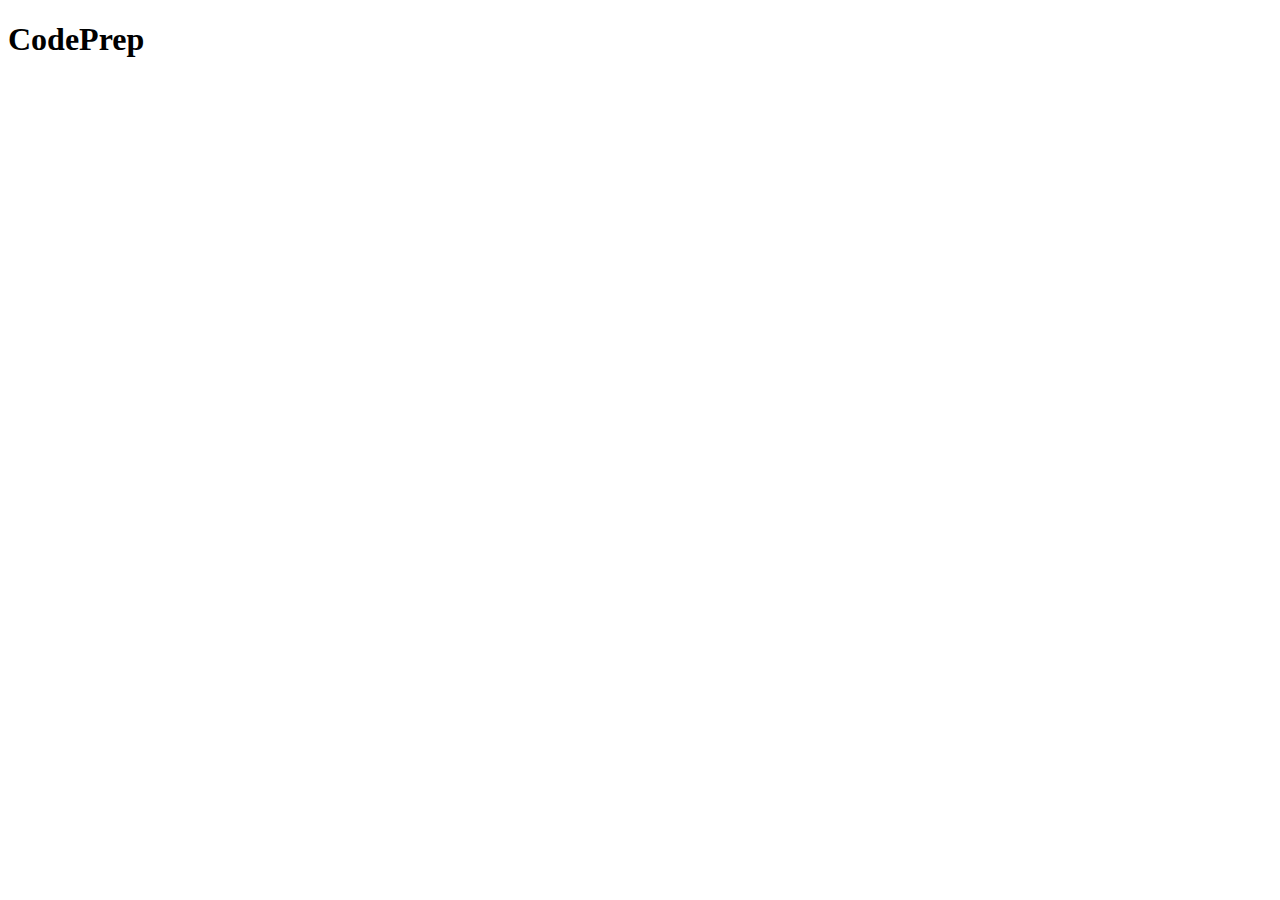
==== index.html @ efaad20c "OK" ====
<!DOCTYPE html>
<html lang="en">
<head>
	<meta charset="UTF-8">
	<title>Document</title>
</head>
<body>
	<header><h1>CodePrep</h1>
	</header>
	<main><ul></ul>
	<li></li>
	</main>
	<hooteer></hooteer>
</body>
</html>
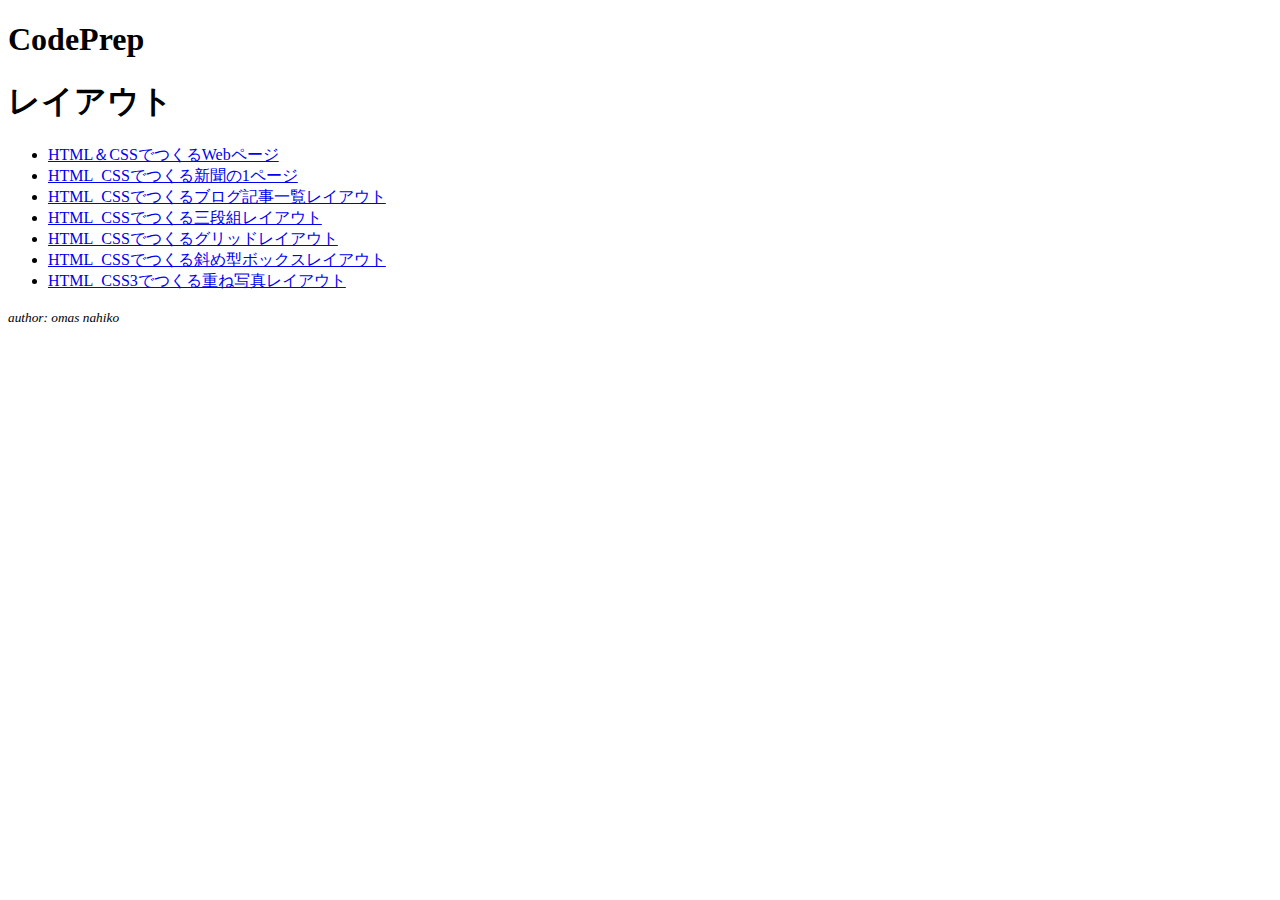
==== commit 6a195db3: "OK" ====
--- a/index.html
+++ b/index.html
@@ -1,15 +1,25 @@
 <!DOCTYPE html>
-<html lang="en">
-<head>
-	<meta charset="UTF-8">
-	<title>Document</title>
-</head>
-<body>
-	<header><h1>CodePrep</h1>
-	</header>
-	<main><ul></ul>
-	<li></li>
-	</main>
-	<hooteer></hooteer>
-</body>
-</html>+<meta charset="UTF-8">
+<title>Document</title>
+<header>
+    <h1>CodePrep</h1>
+</header>
+<main>
+    <section class="layout">
+        <h1>レイアウト</h1>
+        <ul>
+            <li><a href="HTML＆CSSでつくるWebページ">HTML＆CSSでつくるWebページ</a></li>
+            <li><a href="HTML_CSSでつくる新聞の1ページ">HTML_CSSでつくる新聞の1ページ</a></li>
+            <li><a href="HTML_CSSでつくるブログ記事一覧レイアウト">HTML_CSSでつくるブログ記事一覧レイアウト</a></li>
+            <li><a href="HTML_CSSでつくる三段組レイアウト">HTML_CSSでつくる三段組レイアウト</a></li>
+            <li><a href="HTML_CSSでつくるグリッドレイアウト">HTML_CSSでつくるグリッドレイアウト</a></li>
+            <li><a href="HTML_CSSでつくる斜め型ボックスレイアウト">HTML_CSSでつくる斜め型ボックスレイアウト</a></li>
+            <li><a href="HTML_CSS3でつくる重ね写真レイアウト">HTML_CSS3でつくる重ね写真レイアウト</a></li>
+        </ul>
+    </section>
+</main>
+<footer>
+    <address>
+        <small>author: omas nahiko</small>
+    </address>
+</footer>
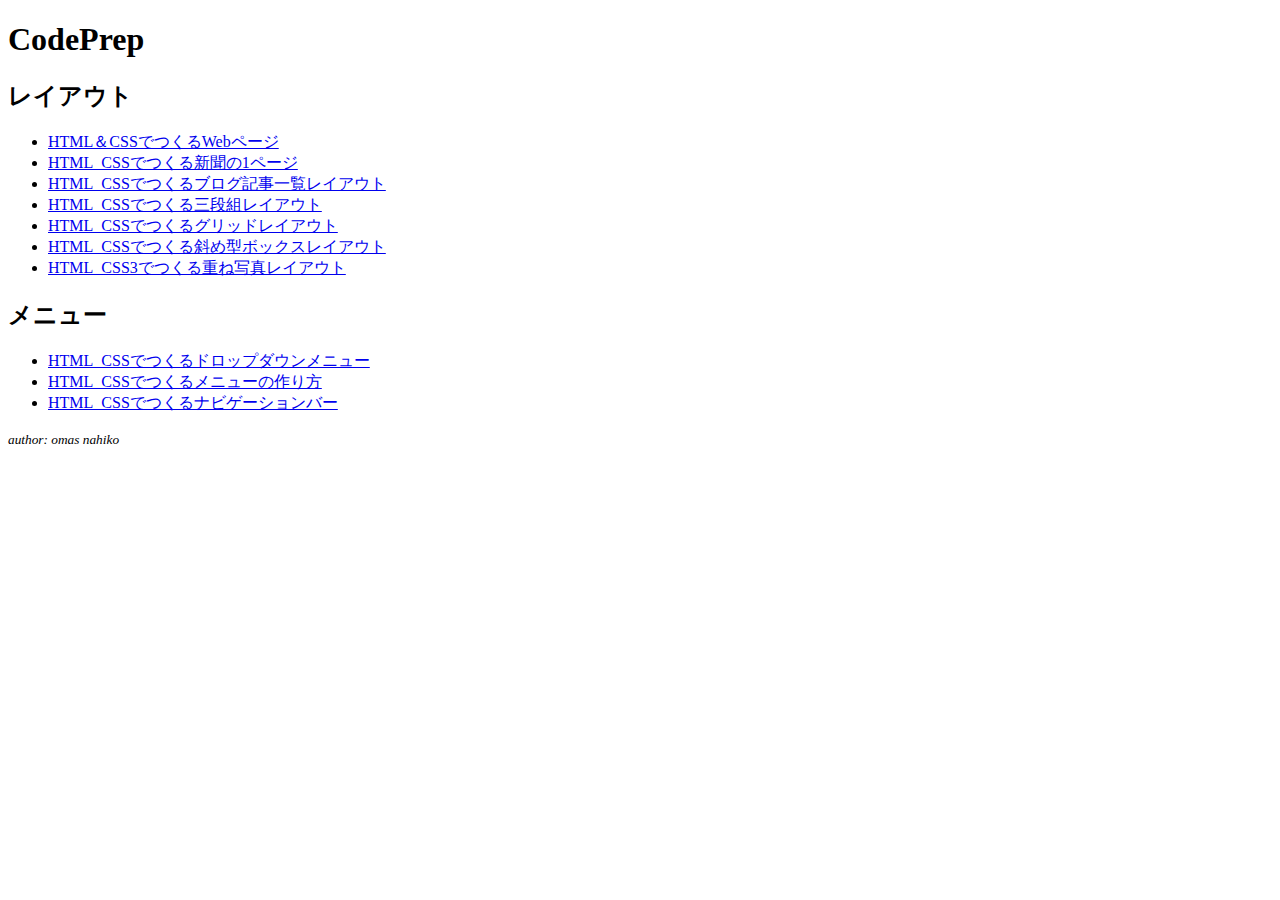
==== commit cf6c5780: "index" ====
--- a/index.html
+++ b/index.html
@@ -6,7 +6,7 @@
 </header>
 <main>
     <section class="layout">
-        <h1>レイアウト</h1>
+        <h2>レイアウト</h2>
         <ul>
             <li><a href="HTML＆CSSでつくるWebページ">HTML＆CSSでつくるWebページ</a></li>
             <li><a href="HTML_CSSでつくる新聞の1ページ">HTML_CSSでつくる新聞の1ページ</a></li>
@@ -16,6 +16,12 @@
             <li><a href="HTML_CSSでつくる斜め型ボックスレイアウト">HTML_CSSでつくる斜め型ボックスレイアウト</a></li>
             <li><a href="HTML_CSS3でつくる重ね写真レイアウト">HTML_CSS3でつくる重ね写真レイアウト</a></li>
         </ul>
+        <h2>メニュー</h2>
+        <ul>
+        	<li><a href="HTML_CSSでつくるドロップダウンメニュー">HTML_CSSでつくるドロップダウンメニュー</a></li>
+        	<li><a href="HTML_CSSでつくるメニューの作り方">HTML_CSSでつくるメニューの作り方</a></li>
+        	<li><a href="HTML_CSSでつくるナビゲーションバー">HTML_CSSでつくるナビゲーションバー</a></li>
+        </ul>
     </section>
 </main>
 <footer>
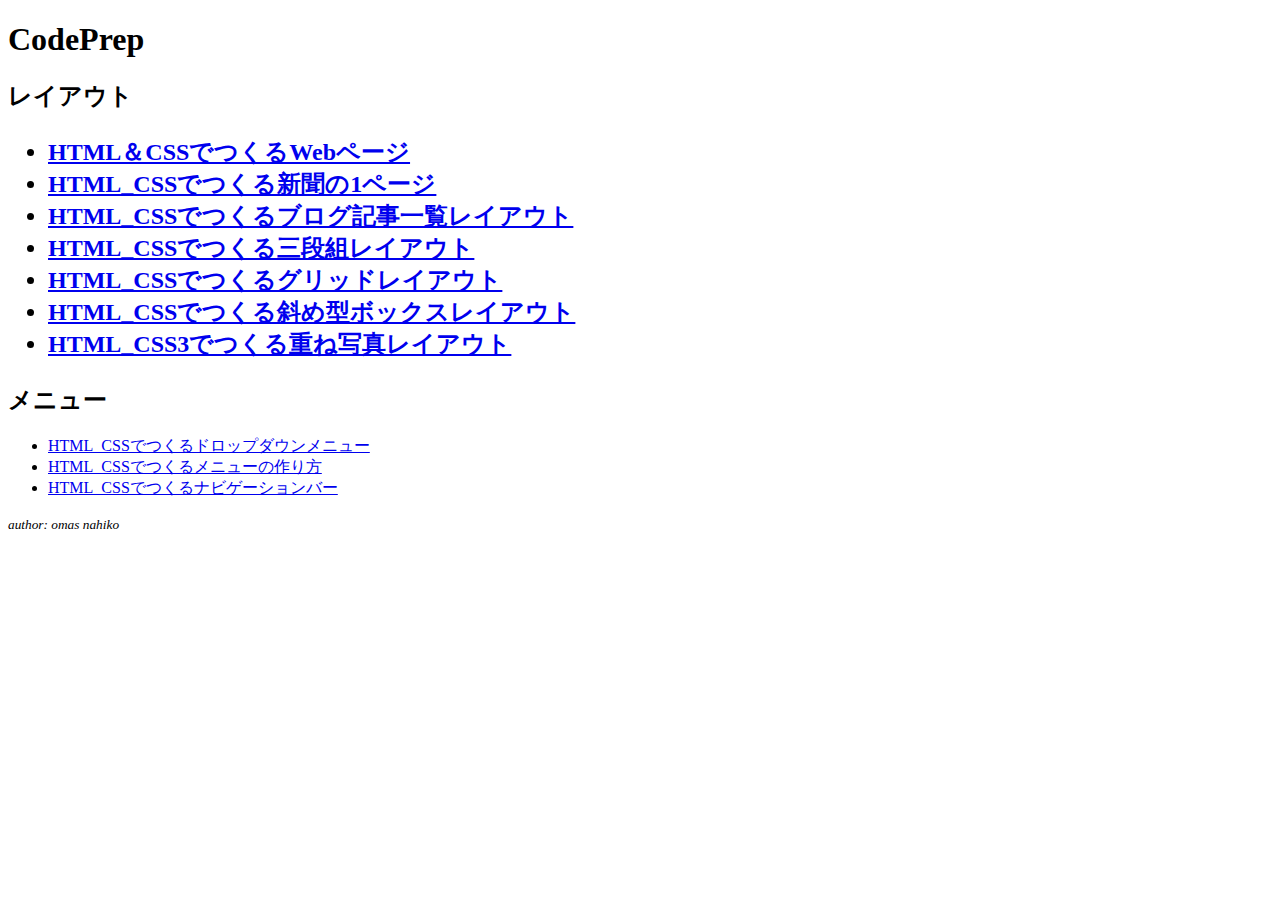
==== commit 1650c4b3: "index" ====
--- a/index.html
+++ b/index.html
@@ -6,7 +6,7 @@
 </header>
 <main>
     <section class="layout">
-        <h2>レイアウト</h2>
+        <h2>レイアウト</h>
         <ul>
             <li><a href="HTML＆CSSでつくるWebページ">HTML＆CSSでつくるWebページ</a></li>
             <li><a href="HTML_CSSでつくる新聞の1ページ">HTML_CSSでつくる新聞の1ページ</a></li>
